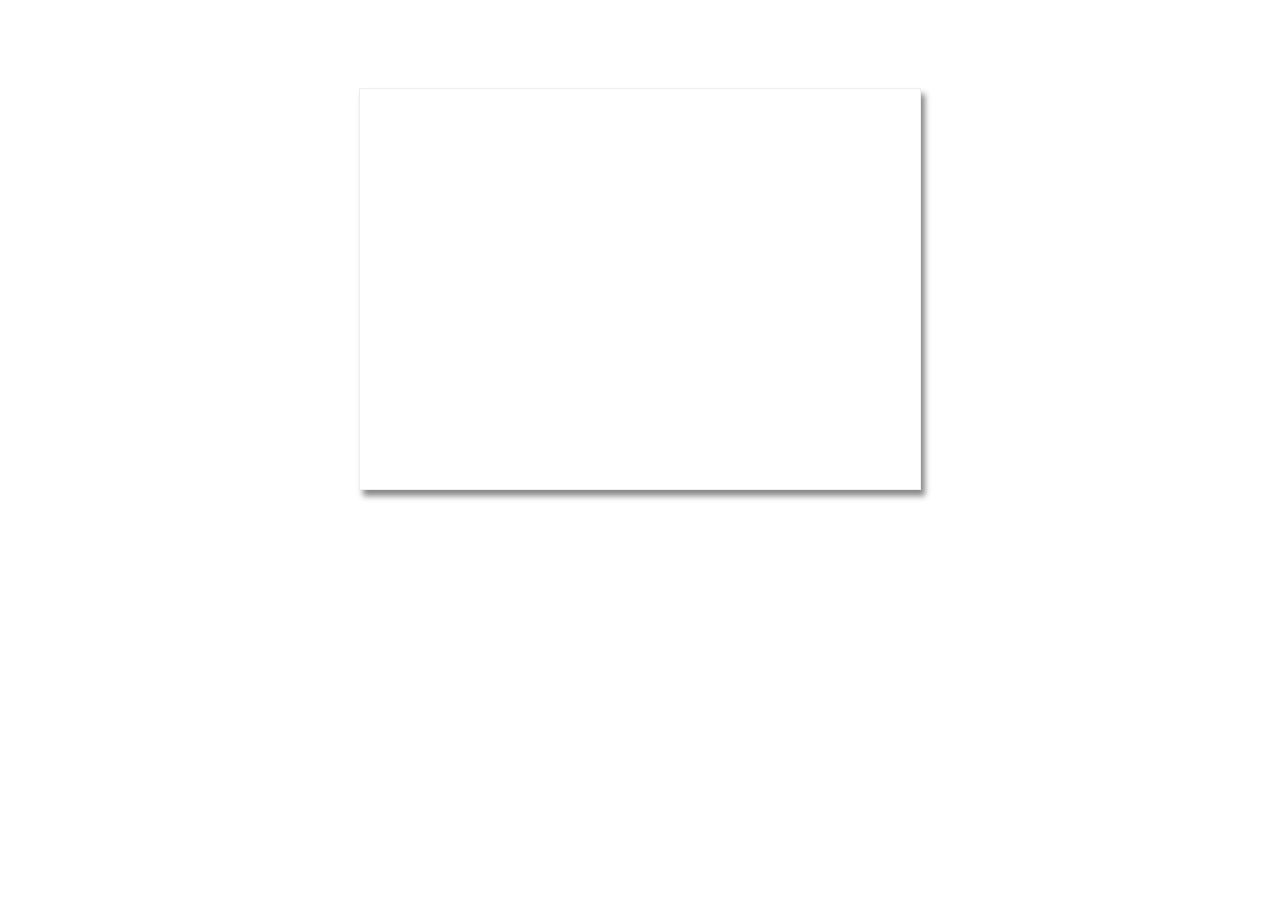
==== mini-todos/index.html @ 3cd66ff1 "提交新文件" ====
<!DOCTYPE html>
<html lang="zh">

<head>
    <meta charset="UTF-8">
    <link rel="stylesheet" href="styles.css">
    <title>Mini-ToDos</title>
</head>

<body>
    <div class="todo-panel">
        <div class="todo-editor">

        </div>
        <div class="todo-items">
      
        </div>
    </div>


    <script src="scripts.js"></script>
</body>

</html>
---- mini-todos/styles.css ----
body {
    display: flex;
    justify-content: center;
}



.todo-panel {
    width: 35em;
    min-height:25em;
    margin-top: 5em;

    border: 1px solid #eee;
    box-shadow: 4px 6px 6px #888;
}
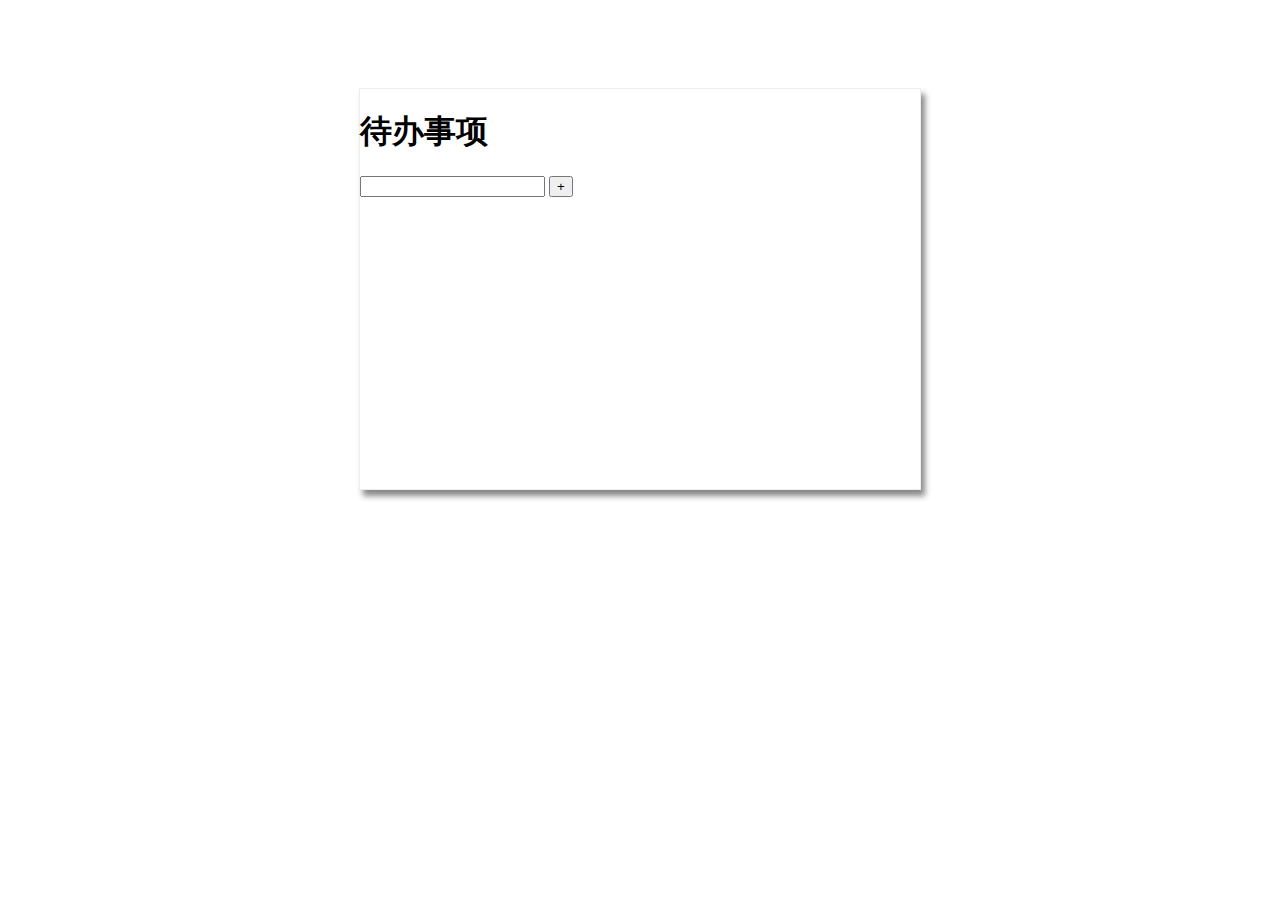
==== commit cf9985e5: "更新一个文件" ====
--- a/mini-todos/index.html
+++ b/mini-todos/index.html
@@ -5,15 +5,23 @@
     <meta charset="UTF-8">
     <link rel="stylesheet" href="styles.css">
     <title>Mini-ToDos</title>
+
+
 </head>
 
 <body>
-    <div class="todo-panel">
+    
+    <div id="default-todo-panel" class="todo-panel"> 
+        <div id="header">
+            <h1>待办事项</h1>
+        </div>
         <div class="todo-editor">
-
+           
+           <input type="text" id="task-input">
+           <button>+</button>
         </div>
         <div class="todo-items">
-      
+            
         </div>
     </div>
 
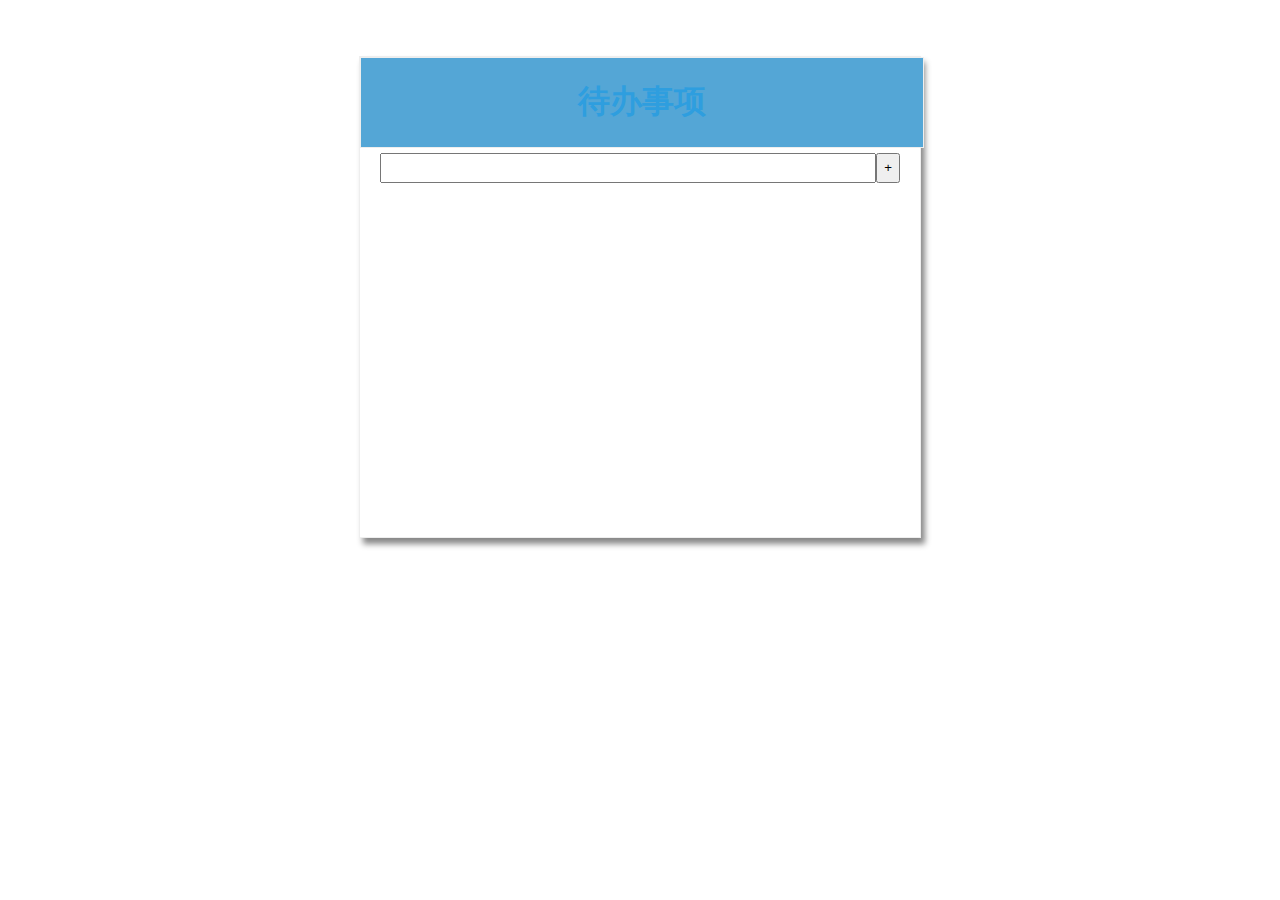
==== commit 2663c2b3: "更新一个文件" ====
--- a/mini-todos/index.html
+++ b/mini-todos/index.html
@@ -6,22 +6,26 @@
     <link rel="stylesheet" href="styles.css">
     <title>Mini-ToDos</title>
 
-
+    <style>
+        #header {
+            background-color: rgb(84, 166, 214)
+        }
+    </style>
 </head>
 
 <body>
-    
-    <div id="default-todo-panel" class="todo-panel"> 
+
+    <div id="default-todo-panel" class="todo-panel">
         <div id="header">
             <h1>待办事项</h1>
         </div>
         <div class="todo-editor">
-           
-           <input type="text" id="task-input">
-           <button>+</button>
+
+            <input type="text" id="task-input">
+            <button>+</button>
         </div>
         <div class="todo-items">
-            
+
         </div>
     </div>
 
--- a/mini-todos/styles.css
+++ b/mini-todos/styles.css
@@ -4,13 +4,30 @@
     justify-content: center;
 }
 
-
-
 .todo-panel {
     width: 35em;
-    min-height:25em;
-    margin-top: 5em;
+    min-height:30em;
+    margin-top: 3em;
 
     border: 1px solid #eee;
     box-shadow: 4px 6px 6px #888;
+}
+
+#header {
+    width: 35em;
+    color: rgb(46, 158, 223);
+    text-align: center;
+    padding: 1px;
+    border: 1px solid #eee
+}
+
+.todo-editor{
+    padding: 5px 20px;
+    display:flex;
+}
+
+.todo-editor input{
+    flex-grow: 1;
+    font-size: 1.2em;
+    padding: 2px 5px;
 }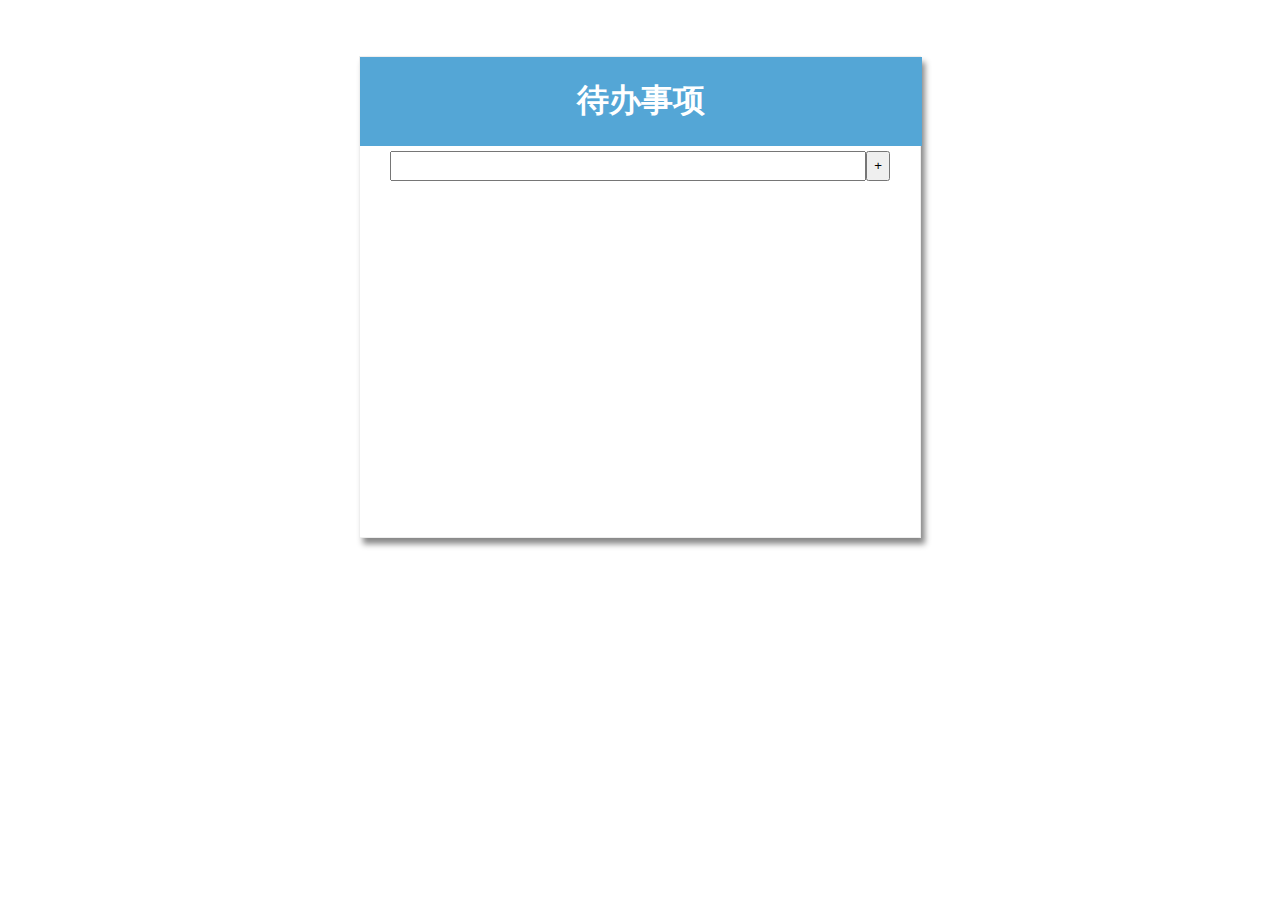
==== commit f1d8bdac: "更新一个文件-移动" ====
--- a/mini-todos/index.html
+++ b/mini-todos/index.html
@@ -20,12 +20,11 @@
             <h1>待办事项</h1>
         </div>
         <div class="todo-editor">
-
             <input type="text" id="task-input">
             <button>+</button>
         </div>
         <div class="todo-items">
-
+         
         </div>
     </div>
 
--- a/mini-todos/styles.css
+++ b/mini-todos/styles.css
@@ -8,21 +8,20 @@
     width: 35em;
     min-height:30em;
     margin-top: 3em;
-
+   
     border: 1px solid #eee;
     box-shadow: 4px 6px 6px #888;
 }
 
 #header {
-    width: 35em;
-    color: rgb(46, 158, 223);
     text-align: center;
+    color: white;
+    width: 35em; 
     padding: 1px;
-    border: 1px solid #eee
 }
 
 .todo-editor{
-    padding: 5px 20px;
+    padding: 5px 30px;
     display:flex;
 }
 
